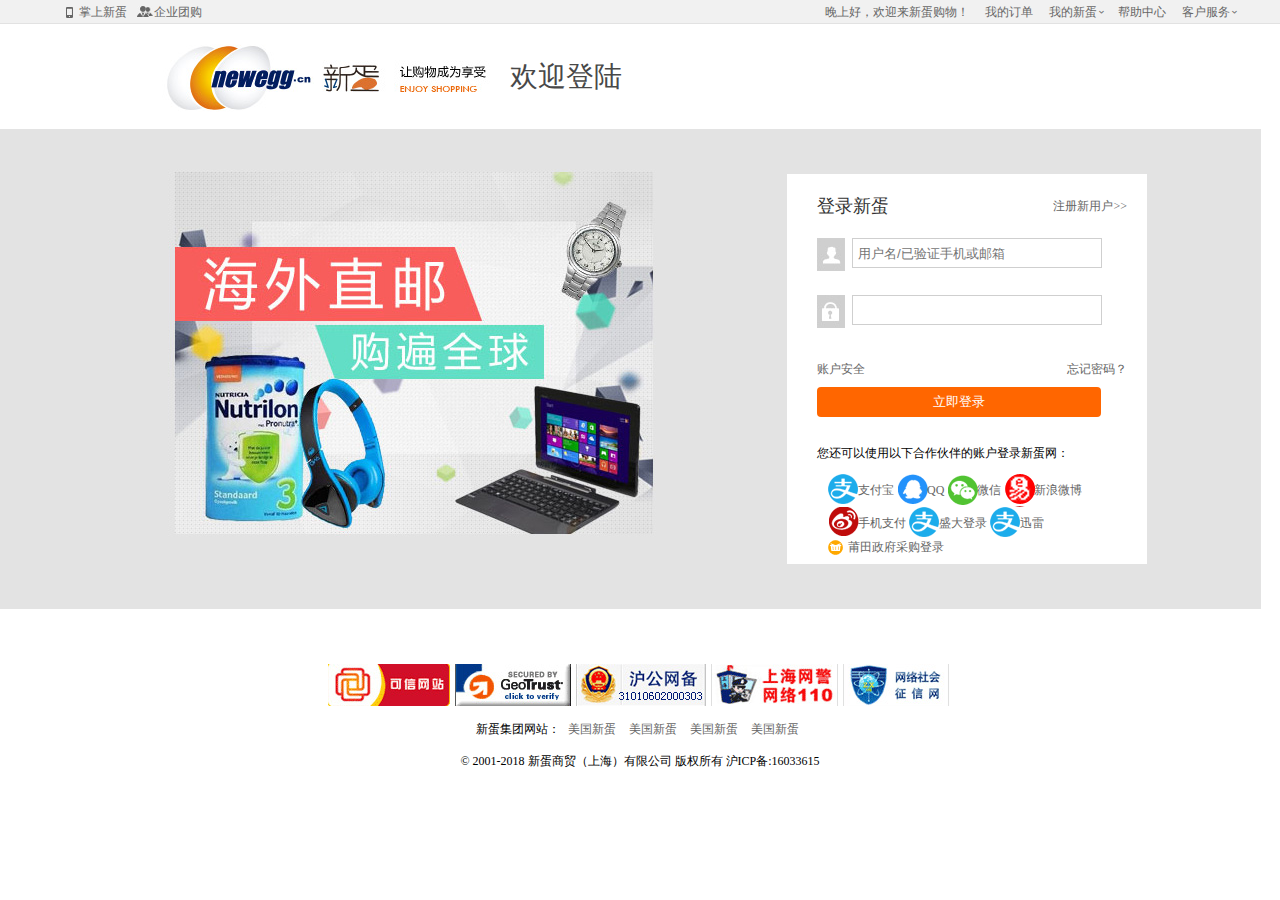
==== newEgg-project/html/login.html @ 0df50924 "新蛋" ====
<!DOCTYPE html>
<html>
	<head>
		<meta charset="UTF-8">
		<title></title>
		<link rel="stylesheet" type="text/css" href="../css/public.css"/>
		<link rel="stylesheet" href="../css/login.css" />
		<script src="../js/public.js"></script>
		<script src="../js/cookie.js"></script>
	</head>
	<body>
		<div id="topbar">
			<ul class="aside left">
				<li><a href="javascript:;" target="_blank" class="phone">掌上新蛋</a></li>
				<li><a href="javascript:;" target="_blank" class="bizGroupBuy">企业团购</a></li>
			</ul>
			<div class="infor right">
				<span>晚上好，欢迎来新蛋购物！</span>
				<ul class="right">
					<li><a href="javascript:;" target="_blank">我的订单</a></li>
					<li><a href="javascript:;" target="_blank">我的新蛋<i class="iconfont">&#xe648;</i></a></li>
					<li><a href="javascript:;" target="_blank" class="p">帮助中心</a></li>
					<li class="f"><a href="javascript:;" target="_blank">客户服务<i class="iconfont">&#xe648;</i></a>
						<div id="inner">
							<div class="info">
							        <p class="orange"><strong>400-820-4400</strong></p>
							        <strong>021-67072699</strong>
							        <p>每天 9:00 - 18:00</p>
							</div>
						    <div class="connect_way">
							    <a href="javascript:;" target="_blank" title="在线咨询"  style="float:left;clear:left;margin-right:4px;"><span>在线咨询</span></a>
							    <a href="javascript:;" target="_blank"  title="邮件我们" style="float:left;clear:right;"><span>邮件我们</span></a>
						    </div>
						</div>
					</li>
				</ul>
			</div>
		</div>
	    <div id="top">
	    	<img src="../img/loginimg/login-top.jpg" class="left" />
	    	<h4 class="left">欢迎登陆</h4>
	    </div>
	    <div id="section">
	    	<div class="content">
		    	<div class="welcome">
		    		<h2>登录新蛋</h2>
		    		<a href="register.html">注册新用户>></a>
		    	</div>
		    	<form action="../index.html">
			    	<div class="uname">
			    		<img src="../img/loginimg/uname.jpg" alt="" />
			    		<input type="text" placeholder="用户名/已验证手机或邮箱" id="pname"/>
			    	</div>
			    	<div class="uname">
			    		<img src="../img/loginimg/pwd.jpg" alt="" />
			    		<input type="password"  id="pwd"/>
			    	</div>
			    	<span id="check"></span>
			    	<p>
			    		<a href="">账户安全</a>
			    		<a href="">忘记密码？</a>
			    	</p>
			    	<input type="submit" value="立即登录" class="login"/>
		    	</form>
	    	    <p class="other">您还可以使用以下合作伙伴的账户登录新蛋网：</p>
	    	    <fieldset>
	    	    	<a href="javascript:;">支付宝</a>
	    	    	<a href="javascript:;">QQ</a>
	    	    	<a href="javascript:;">微信</a>
	    	    	<a href="javascript:;">新浪微博</a>
	    	    	<a href="javascript:;">手机支付</a>
	    	    	<a href="javascript:;">盛大登录</a>
	    	    	<a href="javascript:;">迅雷</a>
	    	    	<a href="javascript:;" class="last-a">莆田政府采购登录</a>
	    	    </fieldset>
	    	</div>
	    </div>
        <div id="ending">
	    	<div class="img-ending">
		    	<img src="../img/firstpage/footer-ending.jpg" alt="" />
	    	</div>
	    	<p>新蛋集团网站：
	    		<a href="">美国新蛋</a>
	    		<a href="">美国新蛋</a>
	    		<a href="">美国新蛋</a>
	    		<a href="">美国新蛋</a>
	    	</p>
	    	<p>
	    		<span>© 2001-2018</span>
	    		<span>新蛋商贸（上海）有限公司</span>
	    		<span>版权所有</span>
	    		<span>沪ICP备:16033615</span>
	    	</p>
		</div>
	</body>
</html>
<script>
	var form=document.getElementsByTagName("form")[0];
	var uname=getCookie("uname");
	var upwd=getCookie("upwd");
	form.onsubmit=function(){
		if(uname==$id("pname").value && upwd==$id("pwd").value){
			return true;
		}else{
			$id("check").style.background="url(../img/loginimg/icon.png) no-repeat 0 -40px"
			$id("check").innerHTML="请输入正确的用户名、已验证手机/邮箱或密码。";
			return false;
		}
	}
	$id("pname").onfocus=function(){
		$id("pname").style.borderColor="#f60";
	}
	$id("pname").onblur=function(){
		$id("pname").style.borderColor="";
	}
	$id("pwd").onfocus=function(){
		$id("pwd").style.borderColor="#f60";
	}
	$id("pwd").onblur=function(){
		$id("pwd").style.borderColor="";
	}
</script>
---- newEgg-project/css/public.css ----
html,body,ul,li,ol,dl,dd,dt,p,h1,h2,h3,h4,h5,h6,form,img,input,figure{margin:0;padding:0}
*{ box-sizing:border-box;}
body{font-family: "微软雅黑";font-size:12px;display:flex;flex-direction: column;}
ul,ol,li{list-style:none;}
b{font-weight:100;}
em,i{font-style:normal;}
h1,h2,h3,h4,h5,h6{font-weight:normal;}
a,u{text-decoration: none;}
a{color: #666666;}
input{outline:none;border:none;}
img{display:inline-block;border:0;}
html,body{width:100%;}
.left{float: left;}
.right{float: right;}
fieldset{
	border: 0;
}
@font-face {
  font-family: 'iconfont';
  src: url('../font/iconfont.eot');
  src: url('../font/iconfont.eot?#iefix') format('embedded-opentype'),
  url('../font/iconfont.woff') format('woff'),
  url('../font/iconfont.ttf') format('truetype'),
  url('../font/iconfont.svg#iconfont') format('svg');
}
.iconfont{
  font-family:"iconfont" !important;
  font-size:16px;font-style:normal;
  -webkit-font-smoothing: antialiased;
  -webkit-text-stroke-width: 0.2px;
  -moz-osx-font-smoothing: grayscale;
}
/*topbar------------------------------------------------------------*/
#topbar{
	line-height: 24px;
	height: 24px;
	background-color: #f1f1f1;
	border-bottom: 1px solid #e2e2e2;
	font-size: 12px;
}
#topbar .aside{
	margin-left:60px ;
}
#topbar .aside li {
	float: left;
	padding: 0 5px;
}
#topbar .aside a {
	display: inline-block;
	*padding-top: 2px;
	color: #666666;
	_padding-top: 0;
}

#topbar .aside a.phone{
	padding-left: 14px;
	background: url(../img/firstpage/topbar-bj1.jpg) 0 6px no-repeat;
}
#topbar .aside a.bizGroupBuy {
	padding-left: 17px;
	background: url(../img/firstpage/topbar-bj2.jpg) 0 6px no-repeat;
}
#topbar .infor{
	color: #666666;
}
#topbar .infor .user a{
	color: #666666;
}
#topbar .infor ul li{
	float: left;
	margin-left: 16px;
	position: relative;
}
#topbar .infor ul li a{
	color: #666666;
}
#topbar .infor ul li.f{
	margin-right:50px;
}
#topbar .infor ul li a i{
	font-size: 5px;
	position: absolute;
	left:50px;
	top:1px;
}
#topbar .infor ul li a.p{
	padding-left:5px ;
}
#topbar ul li.f #inner{
	width: 148px;
	height: 100px;
	position: absolute;
	left:-70px;
	top:23px;
	white-space: nowrap;
	padding: 3px 10px 6px;
	background-color: #fff;
	border: 1px solid #eee;
	box-shadow: 2px 2px 5px rgba(0, 0, 0, .2);
	z-index: 1000;
	display: none;
}
#topbar ul li.f #inner .info{
	line-height: 18px;
	padding: 3px 0 8px 8px;
	margin: 0;
}
#topbar ul li.f #inner .info .orange{
	color: orange;
	font-size: 14px;
}
#topbar ul li.f #inner .connect_way{
	white-space: normal;
	padding-bottom: 6px;
	text-align: center;
}
#topbar ul li.f #inner .connect_way a{
	height: 25px;
	width: 60px;
	line-height: 25px;
	background: #4f9ee7;
	color: #fff;
}
/*header------------------------------------------------------------*/
#header{
	height: 86px;
	position: relative;
}
#header .logo{
	width: 325px;
	height: 100%;
	position: absolute;
	left: 58px;
	top: 0;
	background: url(../img/firstpage/header-bj1.jpg) no-repeat;
}
#header .topSearch{
	width: 340px;
	height: 34px;
	border: 2px solid #f60;
	color: #CCCCCC;
	text-indent: 6px;
	position: absolute;
	left:430px;
	top:25px;
}
#header .btn_search{
	display: inline-block;
	width: 98px;
	height: 34px;
	background: #f60;
	color: #fff;
	text-indent: 0;
	font: bolder 14px/34px simsun;
	text-align: center;
	border-radius: 0 3px 3px 0;
	position: absolute;
	left:765px;
	top:25px;
}
#header .nav{
	position: absolute;
	left:430px;
	top:62px;
} 
#header .nav a{
	color: #666666;
	font-size: 12px;
	margin: 0 10px;
}
#header .nav a:hover{
	text-decoration: underline;
}
/*menu------------------------------------------------------------*/
#menu{
	height: 40px;
	background: #10286C;
	position: relative;
}
#menu .nav {
	position: absolute;
	left: 250px;
	top: 0;
	z-index: 11;
}
#menu .nav li {
	float: left;
	height: 40px;
	line-height: 40px;
	transition: all 1s;
}
#menu .nav li:hover {
	background: #295DD7;
}
#menu .nav li a{
	display: block;
	color: #fff;
	padding: 0 14px;
	font-size: 14px;
}
#menu h3{
	width:180px;
	line-height: 40px;
	padding-left: 20px;
	background: #ff6600;
	position: absolute;
	left:30px;
	top: 0;
	z-index: 100;
}
#menu h3 a{
	color: #fff;
	font-size: 14px;
	padding-right: 20px;
}
#menu h3 i{
	font-size: 10px;
	color: #fff;
}
#menu .menu-nav-list{
	width: 180px;
	position: absolute;
	left: 30px;
	top:38px;
	z-index: 1000;
}
.menu-nav-list li{
	width: 100%;
	height: 60px;
	border-left: 2px solid #ff6600;
	border-right: 2px solid #ff6600;
	border-bottom: 1px solid #E5E5E5;
}
.menu-nav-list li dl dt{
	padding-left:10px ;
	padding-top:10px ;
}
.menu-nav-list li dl dt h4{
	line-height: 18px;
	position: relative;
}
.menu-nav-list li dl dt h4 a b{
	font-size: 25px;
	color: #d6d6d6;
	position: absolute;
	right: 10px;
	top:10px;
}
.menu-nav-list li dt .se-nav{
	padding-left: 15px;
	line-height: 25px;
}
.menu-nav-list li dt .se-nav a.first{
	color: #FF6600;
}
.menu-nav-list li dt .se-nav a:hover{
	color: #ff6600;
}
.menu-nav-list li dd{
	box-shadow:3px 2px 3px rgba(0, 0, 0, .2);
	border-left:1px solid #ccc ;
	width:820px ;
	height:490px;
	padding: 20px;
	position: absolute;
	left:178px;
	top:0;
	display:none;
	z-index: 1000;
	background: #fff;
}
.menu-nav-list li dd .dd-table{
	width: 524px;
}
.dd-table th{
	width: 68px;
	padding: 10px;
}
.dd-table td.top{
	text-align: left;
	line-height: 20px;
}
.menu-nav-list li dd .dd-table td.paddnone{
	padding-top:20px;
}
 .menu-nav-list li .dd-table td a.clf60{
	color: #ff6600;
}
.dd-table td b{
	color: #CCCCCC;
}
.menu-nav-list .lastLi{
	height: 210px;
	padding-right: 20px;
	border-bottom:2px solid #ff6600;
}
.menu-nav-list .lastLi .se-nav a{
	width: 15px;
	padding-right: 5px;
}
.menu-nav-list .lastLi .se-nav a.width30{
	width:30px;
	padding-right: 10px;
}
.menu-nav-list li .hot{
	position: absolute;
	left: 580px;
	top:15px;
}
.menu-nav-list li .dd-table1 img{
	border-bottom: 1px solid #ccc;
	border-right: 1px solid #ccc;
}
#menu .shop-buy{
	margin-right: 35px;
	width: 230px;
	height:40px ;
	background: #f60;
	color: #fff;
	font-size: 14px;
	text-align: center;
	line-height: 40px;
	display: flex;
	justify-content: space-around;
}
.shop-buy span{
}
.shop-buy span i{
	margin-left: 15px;
	font-size: 12px;
}
/*ending--------------------------------------------------------------------*/
#ending{
	height: 150px;
}
#ending .img-ending img{
	display: block;
	margin: auto;
}
#ending p{
	margin: 15px 0;
	text-align: center;
}
#ending p a{
	margin: 0 5px;
}
#ending a:hover{
	color: #f60;
}
/*login top--------------------------------------------------*/
/*top------------------------------------------------------------------*/
#top{
	width: 100%;
	height:105px ;
	background: #fff;
	padding-left:162px ;
}
#top img{
	width: 348px;
	height: 68px;
	margin-top: 20px;
}
#top h4{
	font-size: 28px;
	color:#484848;
	line-height: 105px;
}
---- newEgg-project/css/login.css ----
/*section----------------------------------------------------------------*/
#section{
	width: 1262px;
	height: 480px;
	background: url(../img/loginimg/bj.jpg) no-repeat;
	margin-bottom: 55px;
	position: relative;
}
#section .content{
	position: absolute;
	right: 115px;
	bottom:45px;
	width: 360px;
	height: 390px;
	background: #fff;
	padding: 0 20px 10px 30px;
}
.content .welcome{
	display: flex;
	justify-content: space-between;
}
.content .welcome h2{
	line-height: 64px;
	color: #333333;
}
.content .welcome a{
	line-height: 64px;
}
.content .uname{
	width: 285px;
	height: 33px;
	display: flex;
	justify-content: space-between;
	margin-bottom: 24px;
}
.content .uname input{
	width: 250px;
	height: 30px;
	border: 1px solid #CFCFCF;
	text-indent: 5px;
}
#check{
	display:block;
	color: #f60;
	padding-left: 16px;
}
.content form p{
	line-height: 35px;
	display: flex;
	justify-content: space-between;
}
.content form .login{
	width: 284px;
	height: 30px;
	background: #f60;
	text-align: center;
	line-height: 30px;
	border-radius: 4px;
	color: #fff;
}
.content .other{
	margin-top: 20px;
	line-height: 33px;
}
.content fieldset a{
	display: inline-block;
	height: 33px;
	line-height: 33px;
	padding-left: 30px;
	background: url(../img/loginimg/qq.png) no-repeat;
}
.content fieldset a:nth-child(1){
	background-position:0 0 ;
}
.content fieldset a:nth-child(2){
	background-position:0 -45px ;
}
.content fieldset a:nth-child(3){
	background-position: 0 -96px;
}
.content fieldset a:nth-child(4){
	background-position:0 -129px ;
}
.content fieldset a:nth-child(5){
	background-position:0 -162px ;
}
.content fieldset a.last-a{
	line-height: 15px;
	padding-left: 20px;
	background: url(../img/loginimg/logo.gif) no-repeat;
}
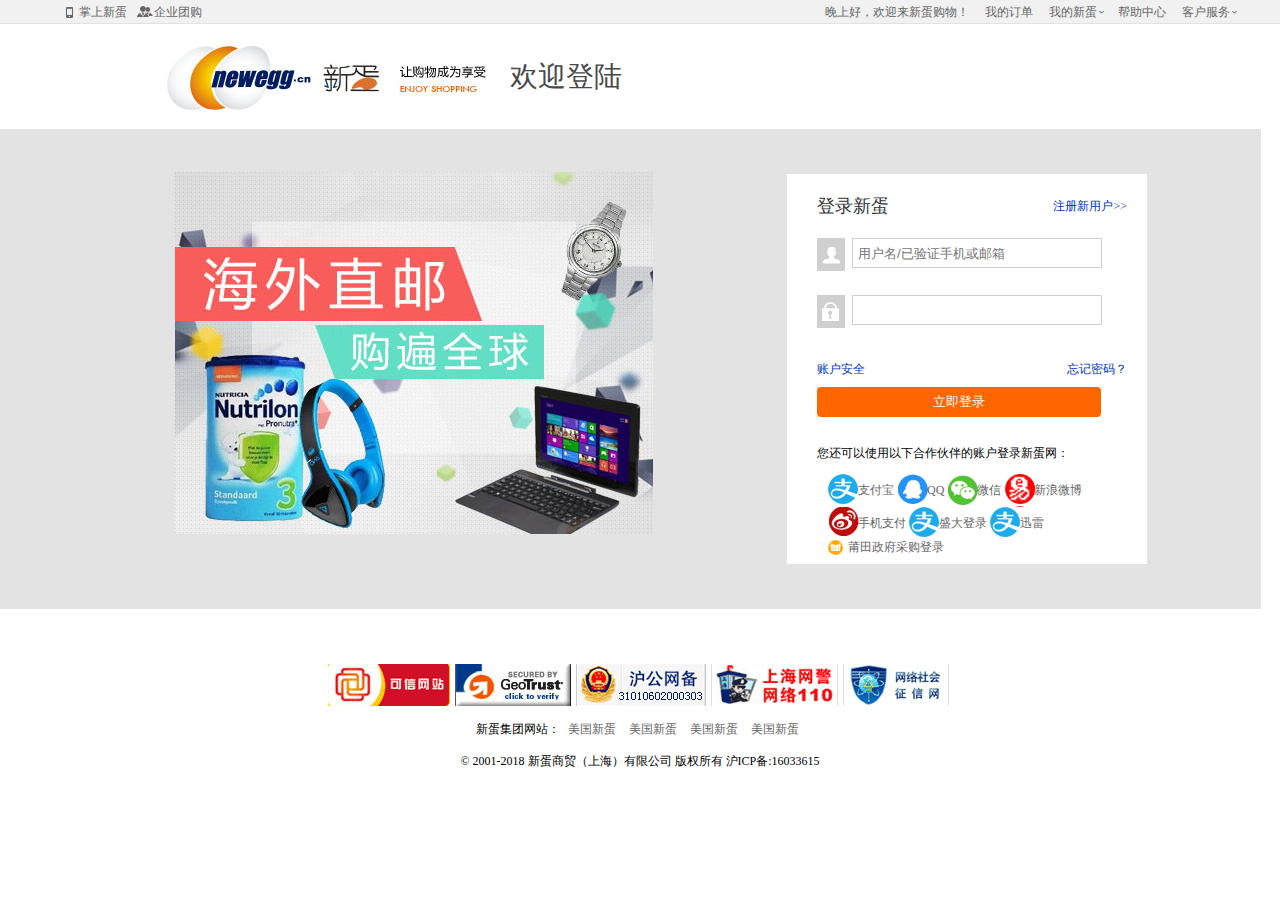
==== commit 403d58a8: "新蛋完整" ====
--- a/newEgg-project/html/login.html
+++ b/newEgg-project/html/login.html
@@ -49,16 +49,16 @@
 		    	<form action="../index.html">
 			    	<div class="uname">
 			    		<img src="../img/loginimg/uname.jpg" alt="" />
-			    		<input type="text" placeholder="用户名/已验证手机或邮箱" id="pname"/>
+			    		<input type="text" placeholder="用户名/已验证手机或邮箱" id="pname"/><!-- required="required"-->
 			    	</div>
 			    	<div class="uname">
 			    		<img src="../img/loginimg/pwd.jpg" alt="" />
-			    		<input type="password"  id="pwd"/>
+			    		<input type="password"  id="pwd" required="required"/>
 			    	</div>
 			    	<span id="check"></span>
 			    	<p>
-			    		<a href="">账户安全</a>
-			    		<a href="">忘记密码？</a>
+			    		<a href="#">账户安全</a>
+			    		<a href="#">忘记密码？</a>
 			    	</p>
 			    	<input type="submit" value="立即登录" class="login"/>
 		    	</form>
@@ -96,12 +96,14 @@
 </html>
 <script>
 	var form=document.getElementsByTagName("form")[0];
-	var uname=getCookie("uname");
-	var upwd=getCookie("upwd");
+	var arr=getCookie("userlist");
 	form.onsubmit=function(){
-		if(uname==$id("pname").value && upwd==$id("pwd").value){
-			return true;
-		}else{
+		for(var i=0; i<arr.length; i++){
+			if(arr[i].uname==$id("pname").value && arr[i].upwd==$id("pwd").value){
+				return true;
+			}
+		}
+		if(i==arr.length){
 			$id("check").style.background="url(../img/loginimg/icon.png) no-repeat 0 -40px"
 			$id("check").innerHTML="请输入正确的用户名、已验证手机/邮箱或密码。";
 			return false;
--- a/newEgg-project/css/public.css
+++ b/newEgg-project/css/public.css
@@ -138,7 +138,7 @@
 	width: 340px;
 	height: 34px;
 	border: 2px solid #f60;
-	color: #CCCCCC;
+	color: #444;
 	text-indent: 6px;
 	position: absolute;
 	left:430px;
@@ -329,6 +329,89 @@
 	margin-left: 15px;
 	font-size: 12px;
 }
+
+/*footer------------------------------------------------------------*/
+#footer{
+	height: 500px;
+}
+#footer a:hover{
+	color: #f60;
+}
+#footer .footer-top{
+	display: flex;
+	justify-content: space-around;
+}
+#footer .footer-center{
+	padding-top: 20px;
+	display: flex;
+	justify-content: space-around;
+}
+.footer-center .ewm .egg-ewm{
+	padding-left: 10px;
+}
+.footer-center .ewm .egg-ewm h5,
+.footer-center .response .email h5,
+.footer-center .about-us h5{
+	font-size: 16px;
+	font-weight: bold;
+	line-height: 28px;
+	padding-bottom: 10px;
+}
+.footer-center .ewm .egg-ewm p{
+	line-height: 16px;
+}
+.footer-center .response input{
+	width: 214px;
+	height: 35px;
+	background: #f3f3f3;
+	border: 1px solid #d8d8d8;
+	padding: 5px;
+}
+.footer-center .response .color-dyue{
+	display: inline-block;
+	width: 70px;
+    height: 32px;
+    color: #fff;
+    font-weight:bold ;
+    background: #f60;
+    font-size:14px ;
+    text-align: center;
+    border-radius: 5px;
+    line-height: 32px;
+}
+.footer-center .response .email p{
+	margin-top: -10px;
+}
+.footer-center .about-us img{
+	padding-left: 70px;
+}
+.footer-bottom{
+	margin-top: 60px;
+	width: ;
+	height: ;
+}
+.footer-bottom ul{
+	height: 186px;
+	float: left;
+	padding: 0 86px 0 42px;
+	border-right:1px solid #dbdbdb ;
+}
+.footer-bottom ul.last{
+	border-right: none;
+	margin-bottom: 80px;
+}
+.footer-bottom ul h3{
+	font-size: 15px;
+	color: #484848;
+	font-weight: bold;
+}
+.footer-bottom ul li{
+	line-height: 26px;
+	margin-left: 28px;
+	list-style-type: disc;
+}
+
+
 /*ending--------------------------------------------------------------------*/
 #ending{
 	height: 150px;
--- a/newEgg-project/css/login.css
+++ b/newEgg-project/css/login.css
@@ -25,6 +25,7 @@
 }
 .content .welcome a{
 	line-height: 64px;
+	color: #0037B9;
 }
 .content .uname{
 	width: 285px;
@@ -48,6 +49,9 @@
 	line-height: 35px;
 	display: flex;
 	justify-content: space-between;
+}
+.content form p a{
+	color: #0037B9;
 }
 .content form .login{
 	width: 284px;
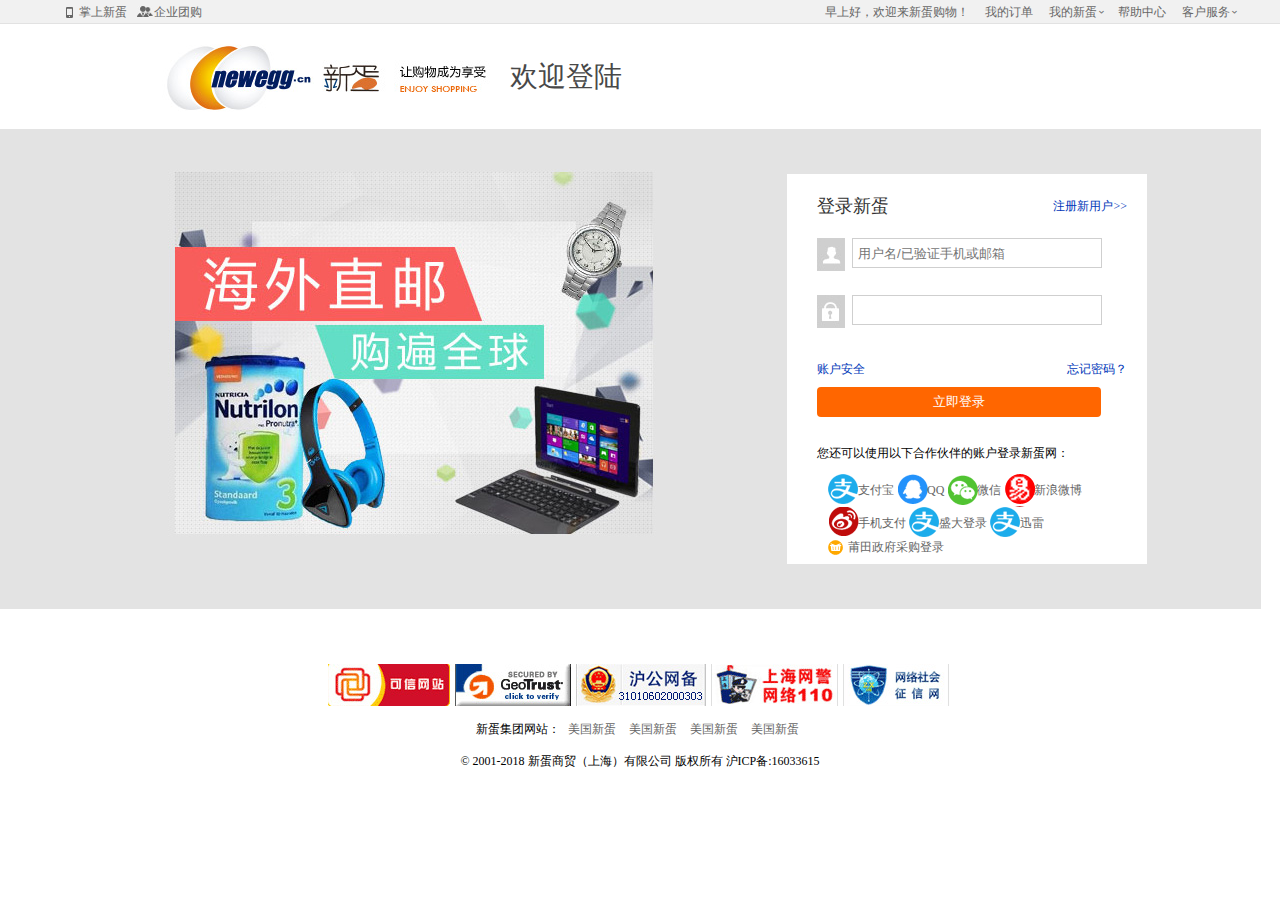
==== commit dae4b01b: "新蛋" ====
--- a/newEgg-project/html/login.html
+++ b/newEgg-project/html/login.html
@@ -15,7 +15,7 @@
 				<li><a href="javascript:;" target="_blank" class="bizGroupBuy">企业团购</a></li>
 			</ul>
 			<div class="infor right">
-				<span>晚上好，欢迎来新蛋购物！</span>
+				<span id="nowtime">晚上好</span>，欢迎来新蛋购物！
 				<ul class="right">
 					<li><a href="javascript:;" target="_blank">我的订单</a></li>
 					<li><a href="javascript:;" target="_blank">我的新蛋<i class="iconfont">&#xe648;</i></a></li>
@@ -37,7 +37,7 @@
 			</div>
 		</div>
 	    <div id="top">
-	    	<img src="../img/loginimg/login-top.jpg" class="left" />
+	    	<a href="../index.html"><img src="../img/loginimg/login-top.jpg" class="left" /></a>
 	    	<h4 class="left">欢迎登陆</h4>
 	    </div>
 	    <div id="section">
@@ -109,16 +109,23 @@
 			return false;
 		}
 	}
-	$id("pname").onfocus=function(){
-		$id("pname").style.borderColor="#f60";
-	}
-	$id("pname").onblur=function(){
-		$id("pname").style.borderColor="";
-	}
-	$id("pwd").onfocus=function(){
-		$id("pwd").style.borderColor="#f60";
-	}
-	$id("pwd").onblur=function(){
-		$id("pwd").style.borderColor="";
-	}
+//时间段
+function nowTime(){
+		var d=new Date();
+		var hour=d.getHours();
+		if(hour<5){
+			$id("nowtime").innerHTML="凌晨好";
+		}else if(hour>=5 && hour<=8){
+			$id("nowtime").innerHTML="早上好";
+		}else if(hour>=9 && hour<=11){
+			$id("nowtime").innerHTML="上午好";
+		}else if(hour == 12){
+			$id("nowtime").innerHTML="中午好";
+		}else if(hour>=13 && hour<=18){
+			$id("nowtime").innerHTML="下午好";
+		}else{
+			$id("nowtime").innerHTML="晚上好";
+		}
+}
+nowTime();
 </script>
--- a/newEgg-project/css/public.css
+++ b/newEgg-project/css/public.css
@@ -74,6 +74,28 @@
 #topbar .infor ul li a{
 	color: #666666;
 }
+#topbar .infor ul li.myegg{
+	position: relative;
+}
+#topbar .infor ul li.myegg .logintip{
+	position: absolute;
+    right: -18px;
+    top: 23px;
+	padding: 5px 10px;
+    text-align: center;
+    background-color: #fff;
+    border: 1px solid #eee;
+    box-shadow: 2px 2px 5px rgba(0,0,0,.2);
+    z-index: 50;
+    width: 120px;
+    display: none;
+}
+#topbar #oper{
+	color: #003399;
+}
+#topbar #oper:hover{
+	text-decoration: underline;
+}
 #topbar .infor ul li.f{
 	margin-right:50px;
 }
@@ -97,7 +119,7 @@
 	background-color: #fff;
 	border: 1px solid #eee;
 	box-shadow: 2px 2px 5px rgba(0, 0, 0, .2);
-	z-index: 1000;
+	z-index: 50;
 	display: none;
 }
 #topbar ul li.f #inner .info{
@@ -322,8 +344,46 @@
 	line-height: 40px;
 	display: flex;
 	justify-content: space-around;
+	cursor: pointer;
 }
 .shop-buy span{
+}
+.shop-buy .shop{
+	position: relative;
+}
+.shop-buy .shop .cartContainter{
+	position: absolute;
+	background: #fff;
+	z-index: 50;
+	width: 230px;
+	height: 80px;
+	color: #ccc;
+	font-size: 12px;
+	border: 2px solid #f60;
+	line-height: 80px;
+	display: none;
+}
+.shop-buy .shop .buycart{
+	left:-20px;
+	top: 40px;
+}
+.shop-buy .shop .collect-shop{
+	right: -20px;
+	top: 40px;
+}
+.shop-buy .shop .collect-shop a{
+	display: inline-block;
+	width:46px ;
+	height: 25px;
+	background: #f60;
+	color: #fff;
+	line-height: 25px;
+	vertical-align: middle;
+}
+.shop-buy .shop .cartContainter .empty-cart{
+    vertical-align: middle;
+    padding-left:25px ;    
+	background: url(../img/firstpage/sprite_v140425.png) no-repeat left -1082px;
 }
 .shop-buy span i{
 	margin-left: 15px;
--- a/newEgg-project/css/login.css
+++ b/newEgg-project/css/login.css
@@ -93,3 +93,8 @@
 	padding-left: 20px;
 	background: url(../img/loginimg/logo.gif) no-repeat;
 }
+#pname:focus,
+#pwd:focus{
+	outline: 1px solid #f60;
+	border: none;
+}
